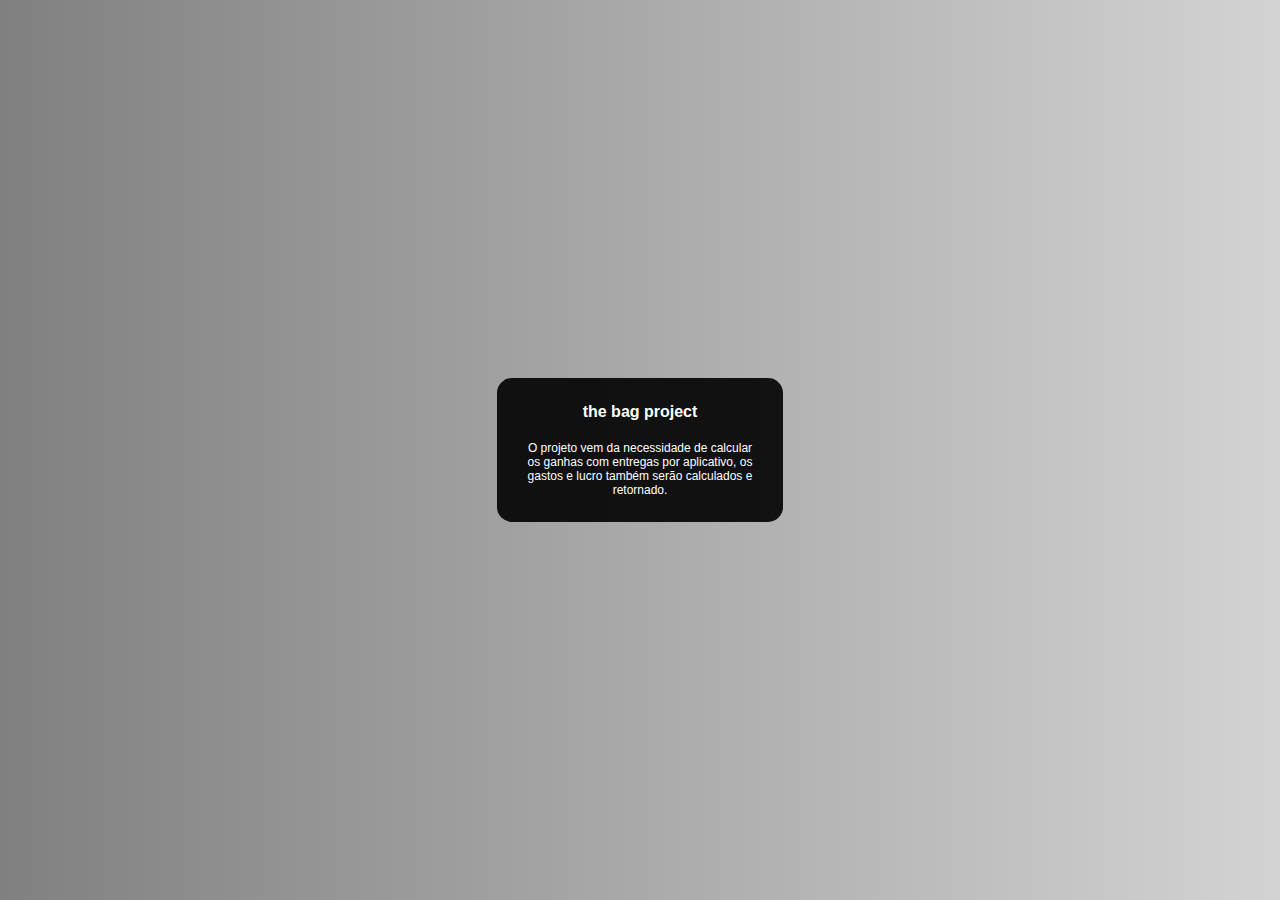
==== Projeto/pagina-planilha.html @ 46e17076 "movi o arquivo para a pagina correta" ====
<!DOCTYPE html>
<html lang="pt-br">
<head>
    <meta charset="UTF-8">
    <meta http-equiv="X-UA-Compatible" content="IE=edge">
    <meta name="viewport" content="width=device-width, initial-scale=1.0">
    <title>Dados extraídos do form.</title>
    <link rel="stylesheet" href="style.css">
</head>
<body>
    <main>
        <div class="box">

        <header>the bag project</header>

        <div id="sobre">
            O projeto vem da necessidade de calcular os ganhas com entregas por aplicativo, os gastos e lucro também serão calculados e retornado.
        </div>

        <tr class="dados">
            <td class="info-ganhos"></td>
            <td class="info-gastos"></td>
            <td class="info-tempoOnline"></td>
            <td class="info-viagens"></td>
        </tr>
        

    </main>    
</body>
</html>
---- Projeto/style.css ----
body {
    background-image: linear-gradient(to right, gray, lightgray);
    font-family: Arial, Helvetica, sans-serif;
}

.box {
    position: absolute;
    top: 50%;
    left: 50%;
    transform: translate(-50%,-50%);
    background-color: rgba(0, 0, 0, 0.9);
    padding: 15px;
    border-radius: 15px;
    width: 20%;
    color: white;
}

fieldset {
    border: 3px solid dodgerblue;
}

legend {
    border: 1px solid dodgerblue;
    padding: 10px;
    text-align: center;
    background-color: dodgerblue;
    border-radius: 8px;
}

.inputBox {
    position: relative;
}

.inputUser {
    background: none;
    border: none;
    border-bottom: 1px solid white;
    outline: none;
    color: white;
    font-size: 15px;
    width: 100%;
    letter-spacing: 2px;
}

.labelInput {
    position: absolute;
    top: 0px;
    left: 0px;
    pointer-events: none;
    transition: .5s;
}

.inputUser:focus ~ .labelInput,
.inputUser:valid ~ .labelInput {
    top: -20px;
    font-size: 12px;
    color: dodgerblue;

}

#submit {
    background-image: linear-gradient(to right, gray, lightgray);
    width: 100%;
    border: none;
    padding: 15px;
    color: white;
    font-size: 15px;
    cursor: pointer;
    border-radius: 10px;
}

#submit:hover {
    background-image: linear-gradient(to right, lightgray, gray);
}

header {
    font-size: 16px;
    text-align: center;
    padding: 10px;
    font-weight: bold;
}

#sobre {
    font-size: 12px;
    padding: 10px;
    text-align: center;
}
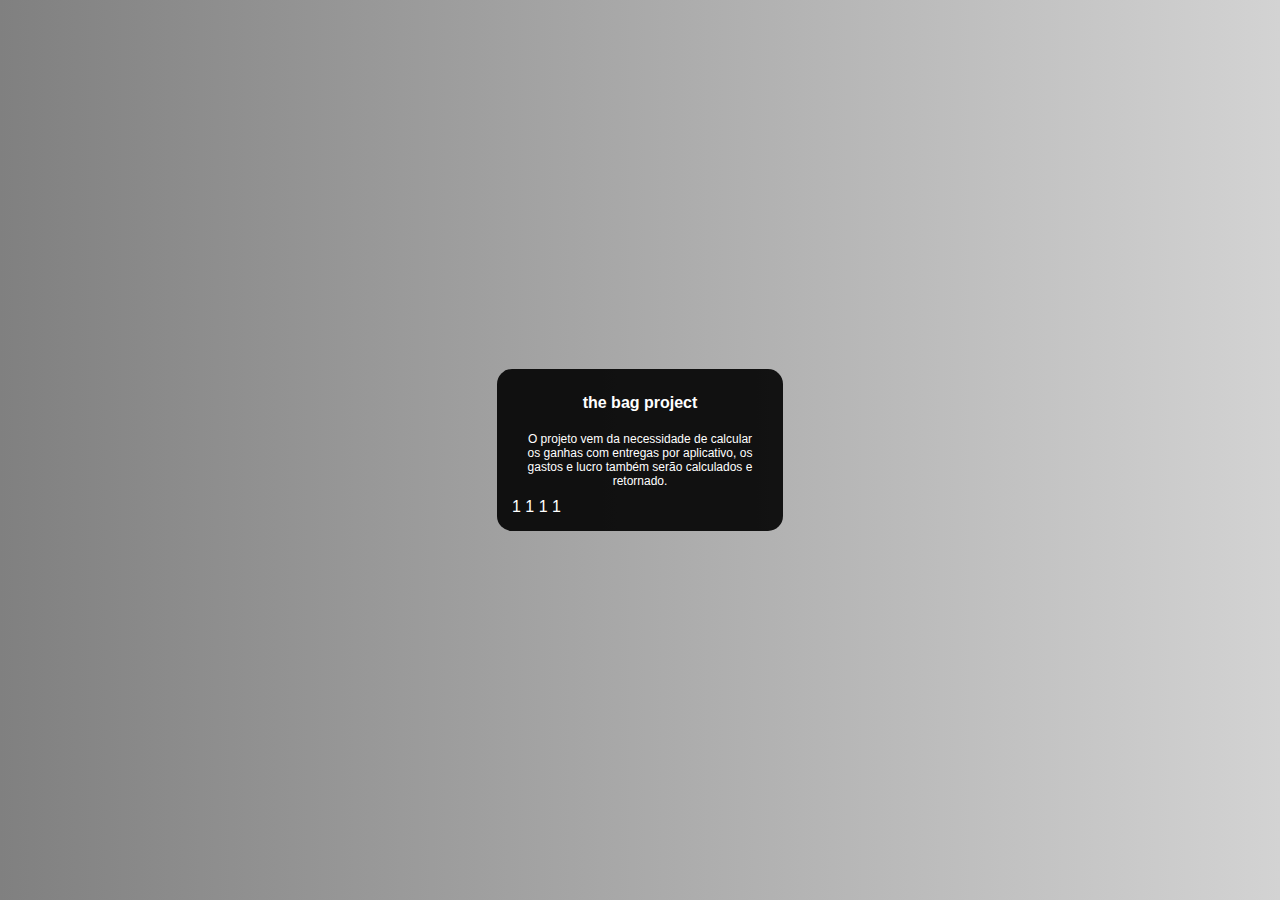
==== commit 0b1b33fc: "Update pagina-planilha.html" ====
--- a/Projeto/pagina-planilha.html
+++ b/Projeto/pagina-planilha.html
@@ -18,10 +18,10 @@
         </div>
 
         <tr class="dados">
-            <td class="info-ganhos"></td>
-            <td class="info-gastos"></td>
-            <td class="info-tempoOnline"></td>
-            <td class="info-viagens"></td>
+            <td class="info-ganhos">1</td>
+            <td class="info-gastos">1</td>
+            <td class="info-tempoOnline">1</td>
+            <td class="info-viagens">1</td>
         </tr>
         
 
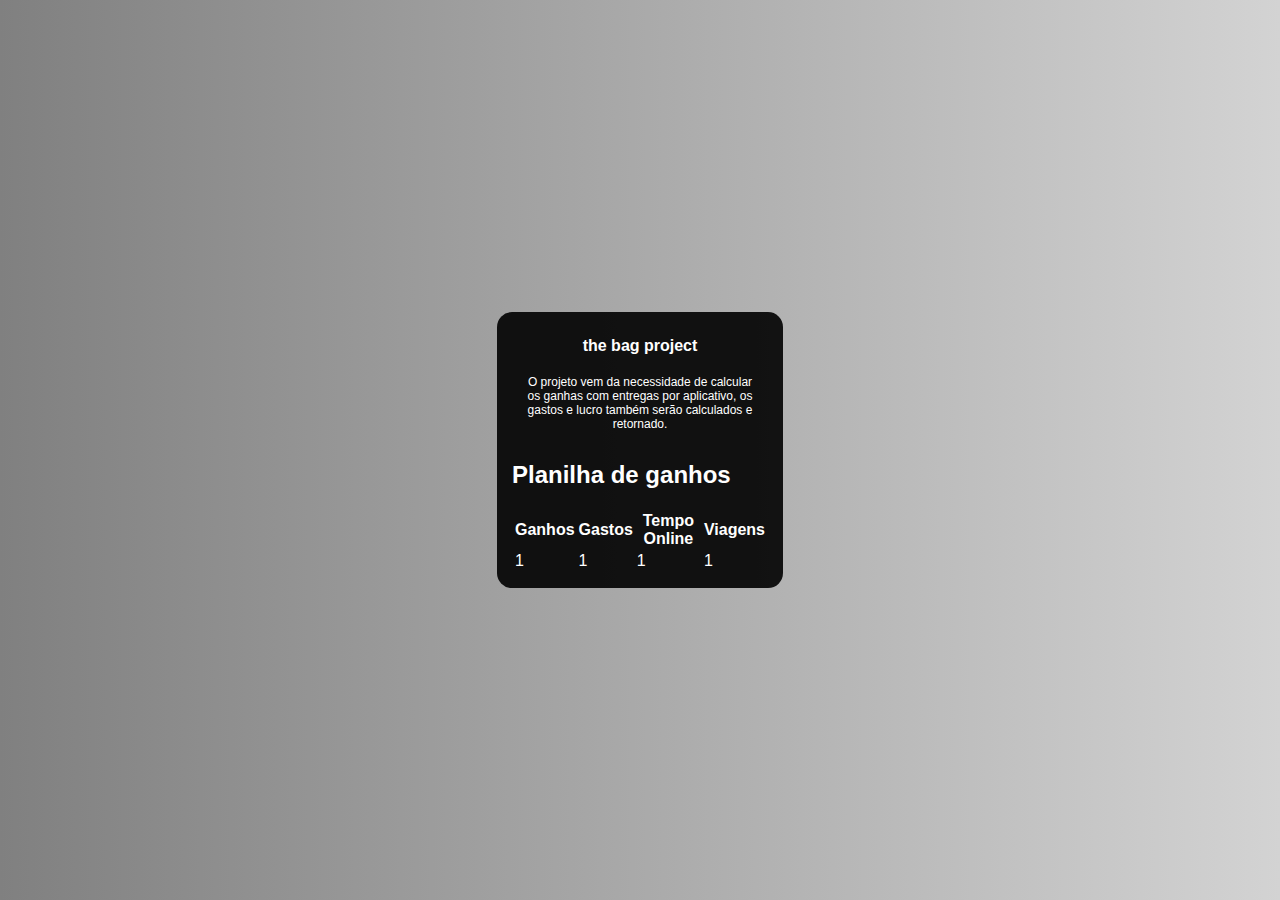
==== commit 09179e04: "Update pagina-planilha.html" ====
--- a/Projeto/pagina-planilha.html
+++ b/Projeto/pagina-planilha.html
@@ -17,13 +17,28 @@
             O projeto vem da necessidade de calcular os ganhas com entregas por aplicativo, os gastos e lucro também serão calculados e retornado.
         </div>
 
-        <tr class="dados">
-            <td class="info-ganhos">1</td>
-            <td class="info-gastos">1</td>
-            <td class="info-tempoOnline">1</td>
-            <td class="info-viagens">1</td>
-        </tr>
-        
+        <section class="container">
+            <h2>Planilha de ganhos</h2>
+            <table>
+                <thead>
+                    <tr>
+                        <th>Ganhos</th>
+                        <th>Gastos</th>
+                        <th>Tempo Online</th>
+                        <th>Viagens</th>						
+                    </tr>
+                </thead>
+                <tbody id="dados-colhidos">                    
+                    <tr class="dados">
+                        <td class="info-ganhos">1</td>
+                        <td class="info-gastos">1</td>
+                        <td class="info-tempoOnline">1</td>
+                        <td class="info-viagens">1</td>
+                    </tr>
+                </tbody>
+            </table>
+
+        </section>      
 
     </main>    
 </body>
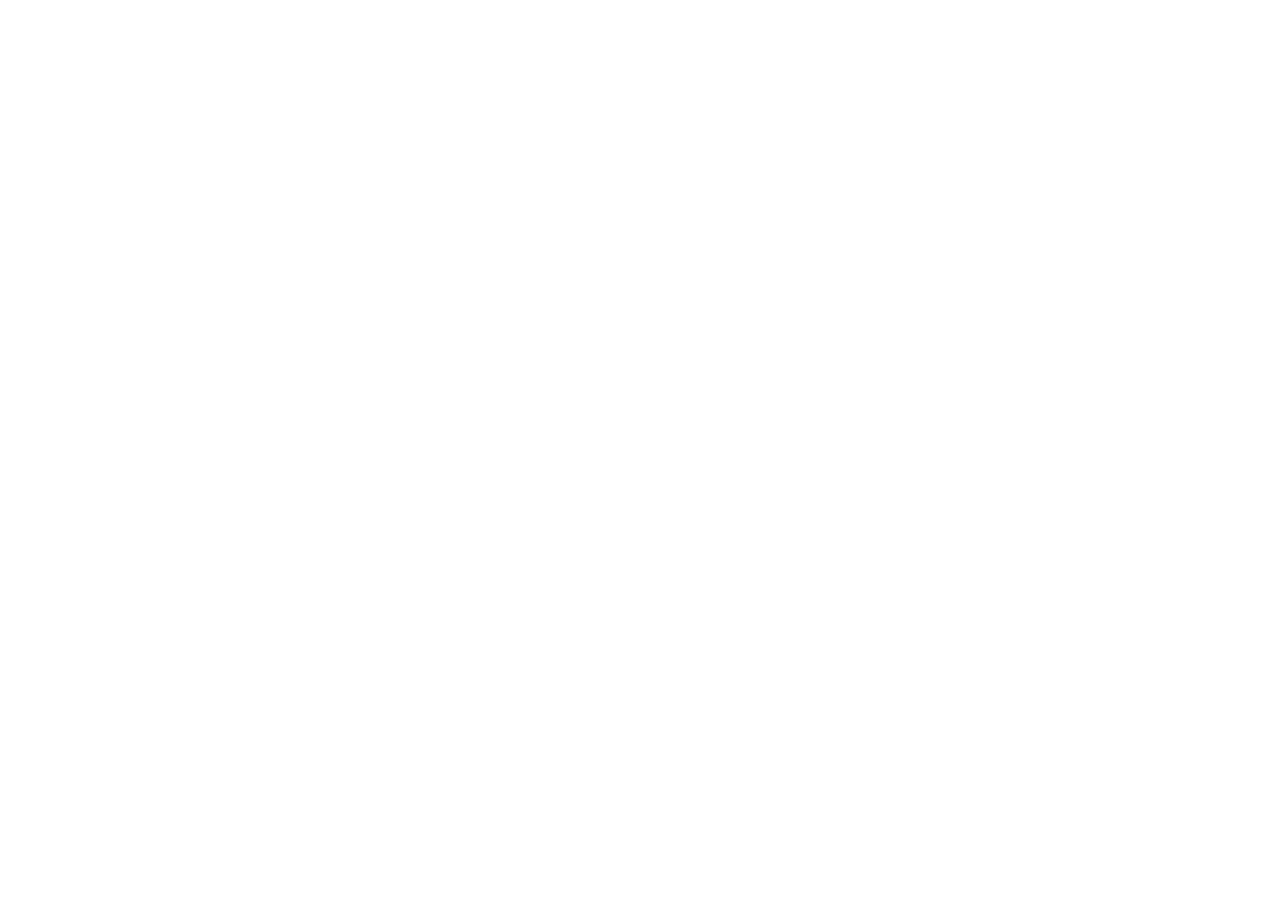
==== commit 1570a20a: "Teste de second page" ====
--- a/Projeto/pagina-planilha.html
+++ b/Projeto/pagina-planilha.html
@@ -1,3 +1,5 @@
+<!-- salvando teste de segunda page por nao ter ficado legal
+
 <!DOCTYPE html>
 <html lang="pt-br">
 <head>
@@ -42,4 +44,6 @@
 
     </main>    
 </body>
-</html>+</html>
+
+-->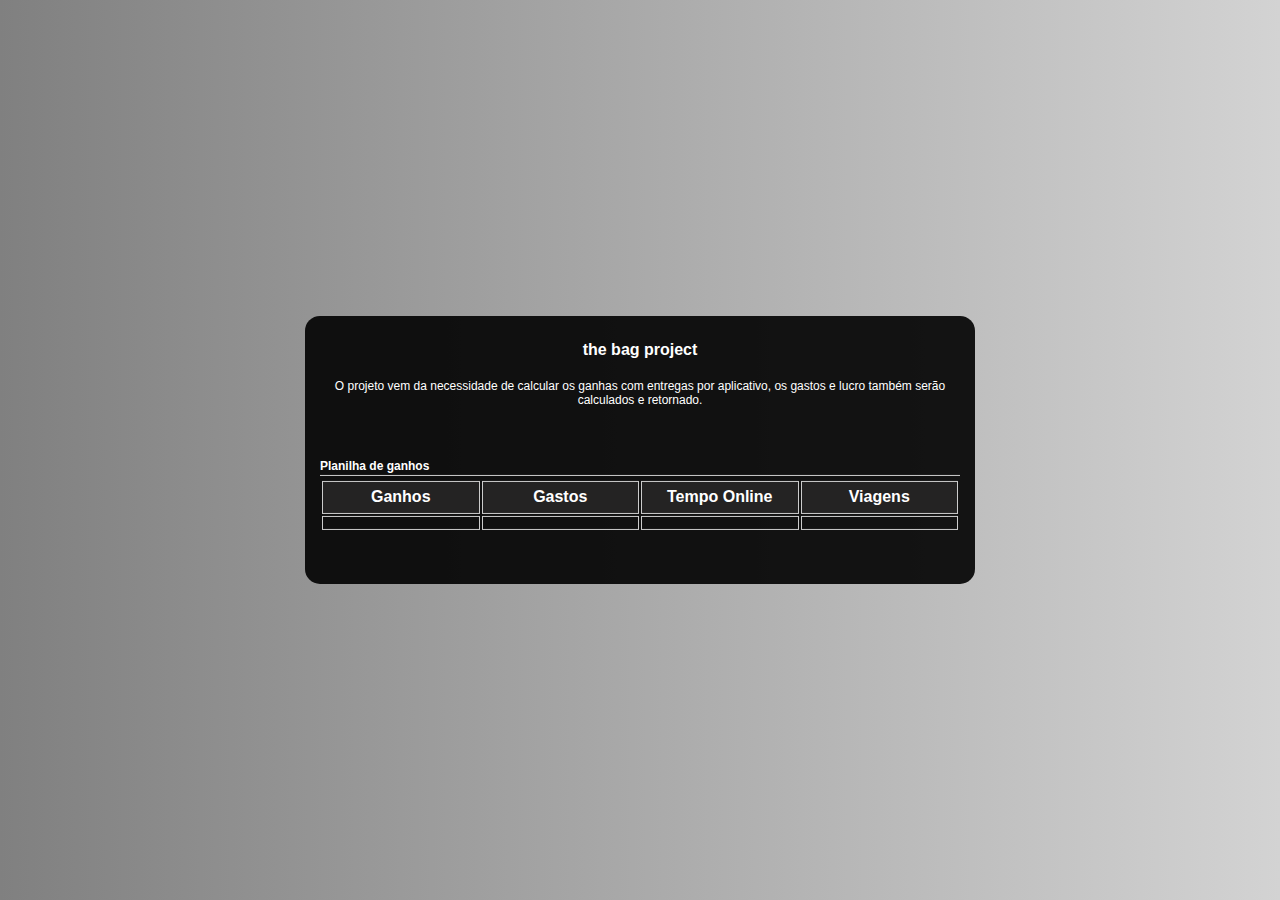
==== commit b4d9ae50: "Aplicando mudanças após testes" ====
--- a/Projeto/pagina-planilha.html
+++ b/Projeto/pagina-planilha.html
@@ -1,5 +1,3 @@
-<!-- salvando teste de segunda page por nao ter ficado legal
-
 <!DOCTYPE html>
 <html lang="pt-br">
 <head>
@@ -32,18 +30,17 @@
                 </thead>
                 <tbody id="dados-colhidos">                    
                     <tr class="dados">
-                        <td class="info-ganhos">1</td>
-                        <td class="info-gastos">1</td>
-                        <td class="info-tempoOnline">1</td>
-                        <td class="info-viagens">1</td>
+                        <td class="info-ganhos"></td>
+                        <td class="info-gastos"></td>
+                        <td class="info-tempoOnline"></td>
+                        <td class="info-viagens"></td>
                     </tr>
                 </tbody>
             </table>
+        </section>
+    </main>
+    
+<script type="text/javascript" src="/Projeto/principal.js"></script>
 
-        </section>      
-
-    </main>    
 </body>
-</html>
-
--->+</html>--- a/Projeto/style.css
+++ b/Projeto/style.css
@@ -11,7 +11,7 @@
     background-color: rgba(0, 0, 0, 0.9);
     padding: 15px;
     border-radius: 15px;
-    width: 20%;
+    width: 50%;
     color: white;
 }
 
@@ -84,4 +84,42 @@
     font-size: 12px;
     padding: 10px;
     text-align: center;
+}
+
+.conteiner {
+    text-align: center;
+    width: 60%;
+	height: 100%;
+	margin: 0 auto;
+}
+
+section{
+	margin: 2em 0;
+	overflow: hidden;
+}
+
+section h2{
+	font-size: 12px;
+	display: block;
+	padding-bottom: .2em;
+	border-bottom: 1px solid #ccc;
+	margin-bottom: .2em;
+}
+
+table{
+	width: 100%;
+	margin-bottom : .3em;
+    table-layout: fixed;
+}
+
+td, th {
+	padding: .4em;
+	margin: 0;
+	border: 1px solid #ccc;
+	text-align: center;
+}
+
+th{
+	font-weight: bold;
+	background-color: rgb(36, 35, 35);
 }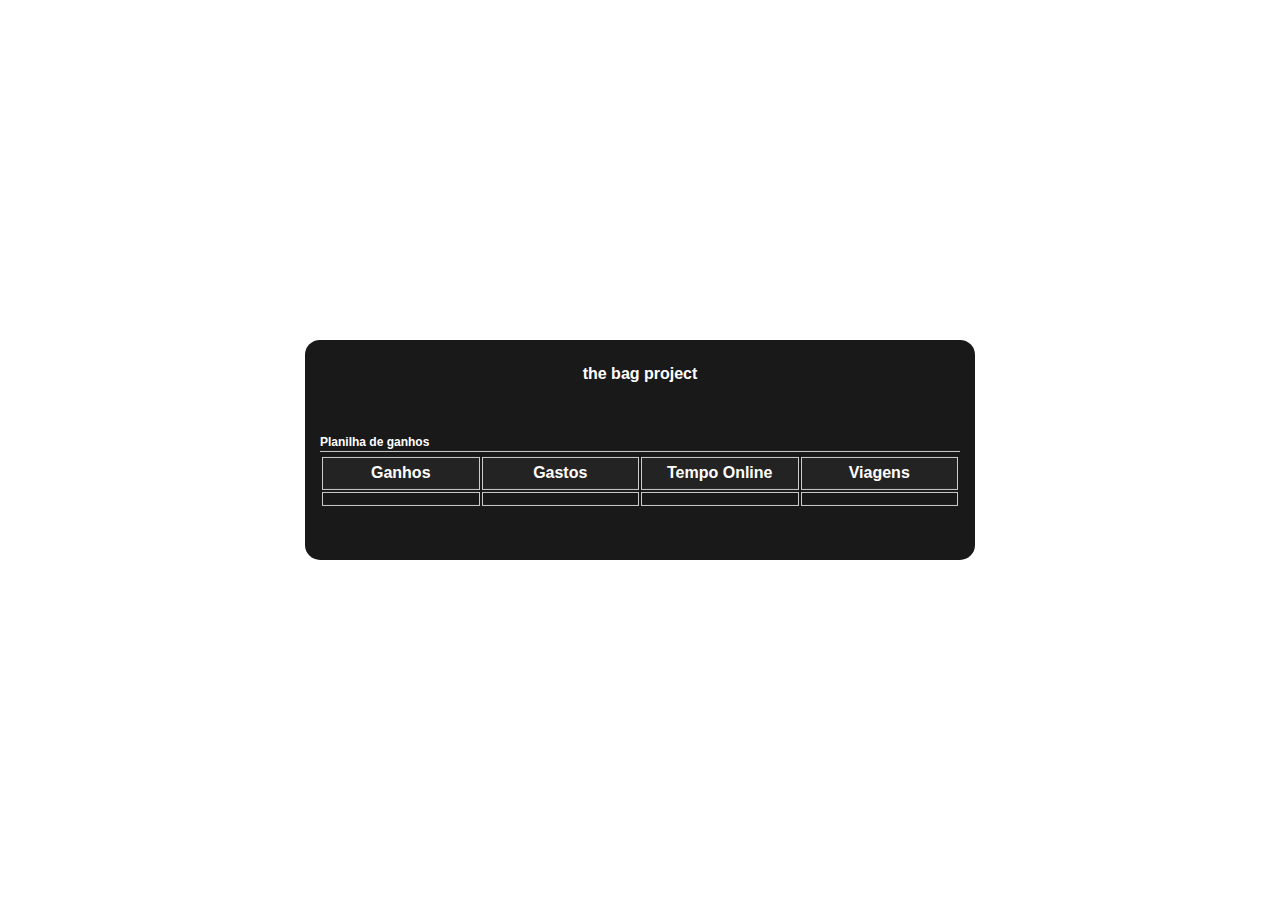
==== commit 60d7551c: "Modificações na segunda página" ====
--- a/Projeto/pagina-planilha.html
+++ b/Projeto/pagina-planilha.html
@@ -13,9 +13,10 @@
 
         <header>the bag project</header>
 
-        <div id="sobre">
+        <!-- <div id="sobre">
             O projeto vem da necessidade de calcular os ganhas com entregas por aplicativo, os gastos e lucro também serão calculados e retornado.
         </div>
+        -->
 
         <section class="container">
             <h2>Planilha de ganhos</h2>
--- a/Projeto/style.css
+++ b/Projeto/style.css
@@ -1,5 +1,5 @@
 body {
-    background-image: linear-gradient(to right, gray, lightgray);
+    background-image: #708090;
     font-family: Arial, Helvetica, sans-serif;
 }
 
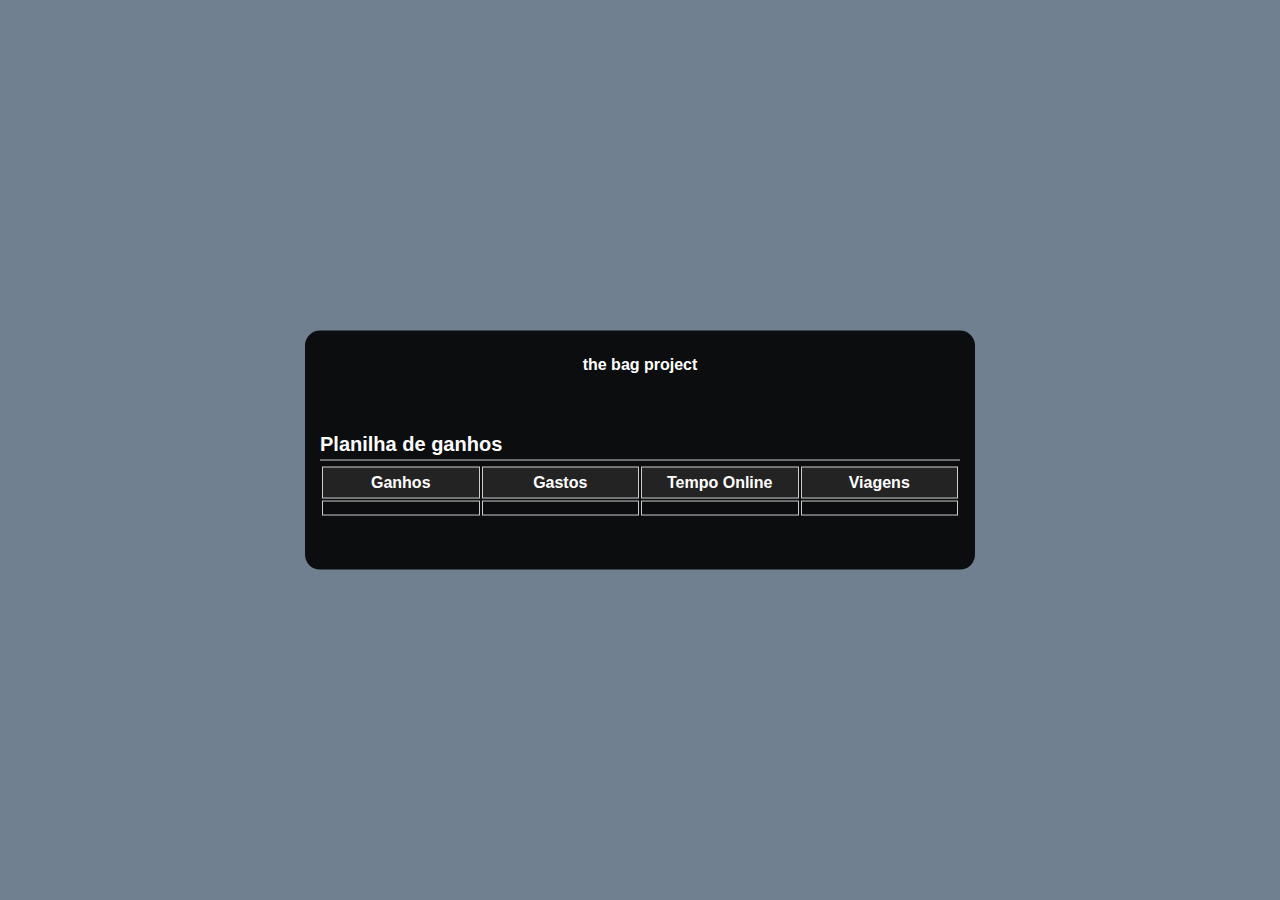
==== commit 0747da36: "Atualizando e separando o css das duas páginas" ====
--- a/Projeto/pagina-planilha.html
+++ b/Projeto/pagina-planilha.html
@@ -5,7 +5,7 @@
     <meta http-equiv="X-UA-Compatible" content="IE=edge">
     <meta name="viewport" content="width=device-width, initial-scale=1.0">
     <title>Dados extraídos do form.</title>
-    <link rel="stylesheet" href="style.css">
+    <link rel="stylesheet" href="style2pagina.css">
 </head>
 <body>
     <main>
--- a/Projeto/style2pagina.css
+++ b/Projeto/style2pagina.css
@@ -0,0 +1,125 @@
+body {
+    background-color: #708090;
+    font-family: Arial, Helvetica, sans-serif;
+}
+
+.box {
+    position: absolute;
+    top: 50%;
+    left: 50%;
+    transform: translate(-50%,-50%);
+    background-color: rgba(0, 0, 0, 0.9);
+    padding: 15px;
+    border-radius: 15px;
+    width: 50%;
+    color: white;
+}
+
+fieldset {
+    border: 3px solid dodgerblue;
+}
+
+legend {
+    border: 1px solid dodgerblue;
+    padding: 10px;
+    text-align: center;
+    background-color: dodgerblue;
+    border-radius: 8px;
+}
+
+.inputBox {
+    position: relative;
+}
+
+.inputUser {
+    background: none;
+    border: none;
+    border-bottom: 1px solid white;
+    outline: none;
+    color: white;
+    font-size: 15px;
+    width: 100%;
+    letter-spacing: 2px;
+}
+
+.labelInput {
+    position: absolute;
+    top: 0px;
+    left: 0px;
+    pointer-events: none;
+    transition: .5s;
+}
+
+.inputUser:focus ~ .labelInput,
+.inputUser:valid ~ .labelInput {
+    top: -20px;
+    font-size: 12px;
+    color: dodgerblue;
+
+}
+
+#submit {
+    background-color: #708090;
+    width: 100%;
+    border: none;
+    padding: 15px;
+    color: white;
+    font-size: 15px;
+    cursor: pointer;
+    border-radius: 10px;
+}
+
+#submit:hover {
+    background-color: gray;
+}
+
+header {
+    font-size: 16px;
+    text-align: center;
+    padding: 10px;
+    font-weight: bold;
+}
+
+#sobre {
+    font-size: 12px;
+    padding: 10px;
+    text-align: center;
+}
+
+.conteiner {
+    text-align: center;
+    width: 60%;
+	height: 100%;
+	margin: 0 auto;
+}
+
+section{
+	margin: 2em 0;
+	overflow: hidden;
+}
+
+section h2{
+	font-size: 20px;
+	display: block;
+	padding-bottom: .2em;
+	border-bottom: 1px solid #ccc;
+	margin-bottom: .2em;
+}
+
+table{
+	width: 100%;
+	margin-bottom : .3em;
+    table-layout: fixed;
+}
+
+td, th {
+	padding: .4em;
+	margin: 0;
+	border: 1px solid #ccc;
+	text-align: center;
+}
+
+th{
+	font-weight: bold;
+	background-color: rgb(36, 35, 35);
+}